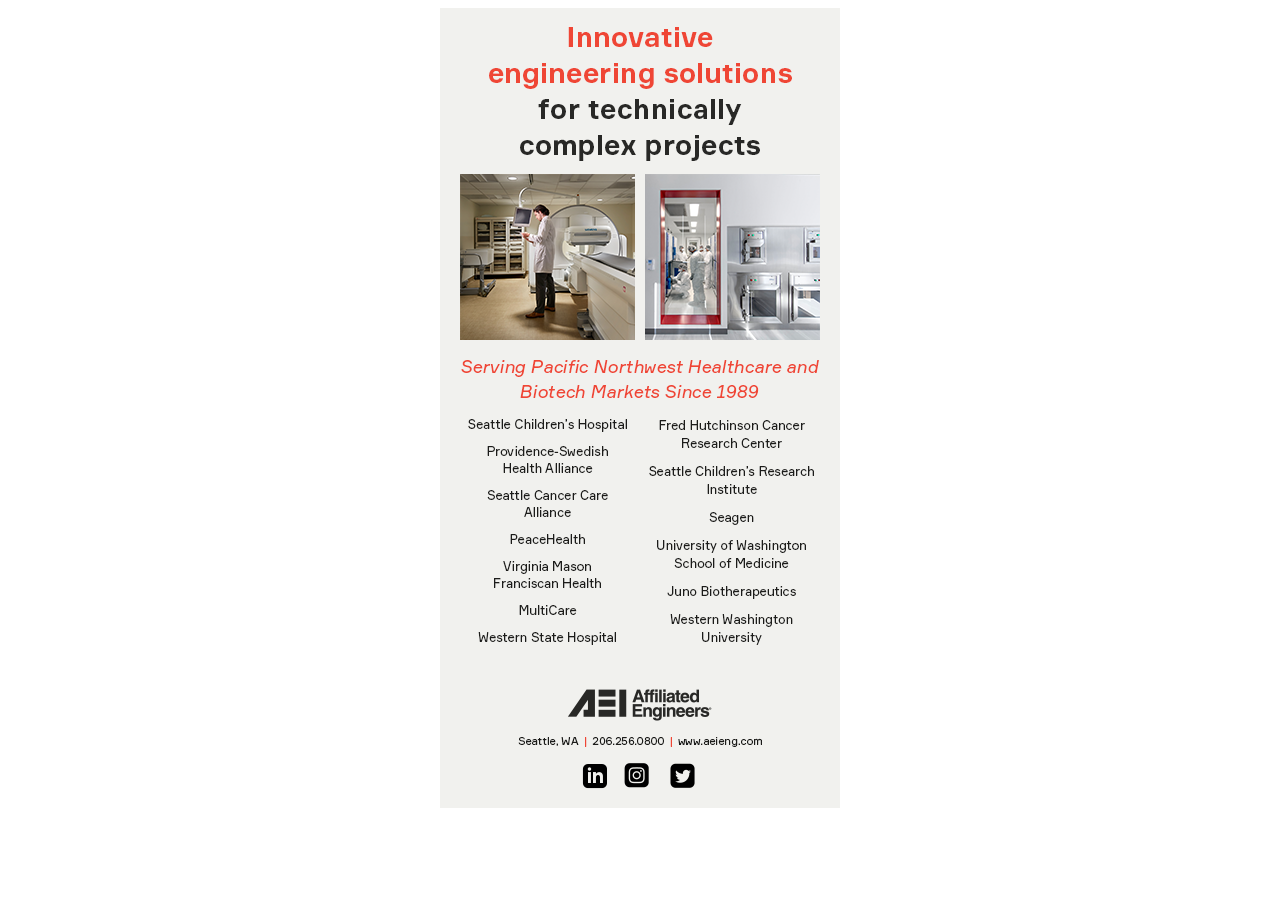
==== index.html @ 88c0b7b0 "rename html file to index.html" ====
<!doctype html>
<html lang="en">
<meta charset="utf-8">
<meta name="viewport" content="width=device-width, initial-scale=1">

<style>
.center-image {
  display: block;
  margin: auto;
  text-align: center;
}

</style>

<div class="center-image">
<img src="image\DJC-digital-ad-HC+Biotech-nearestNeighbor.png" width=400px; />
</div>
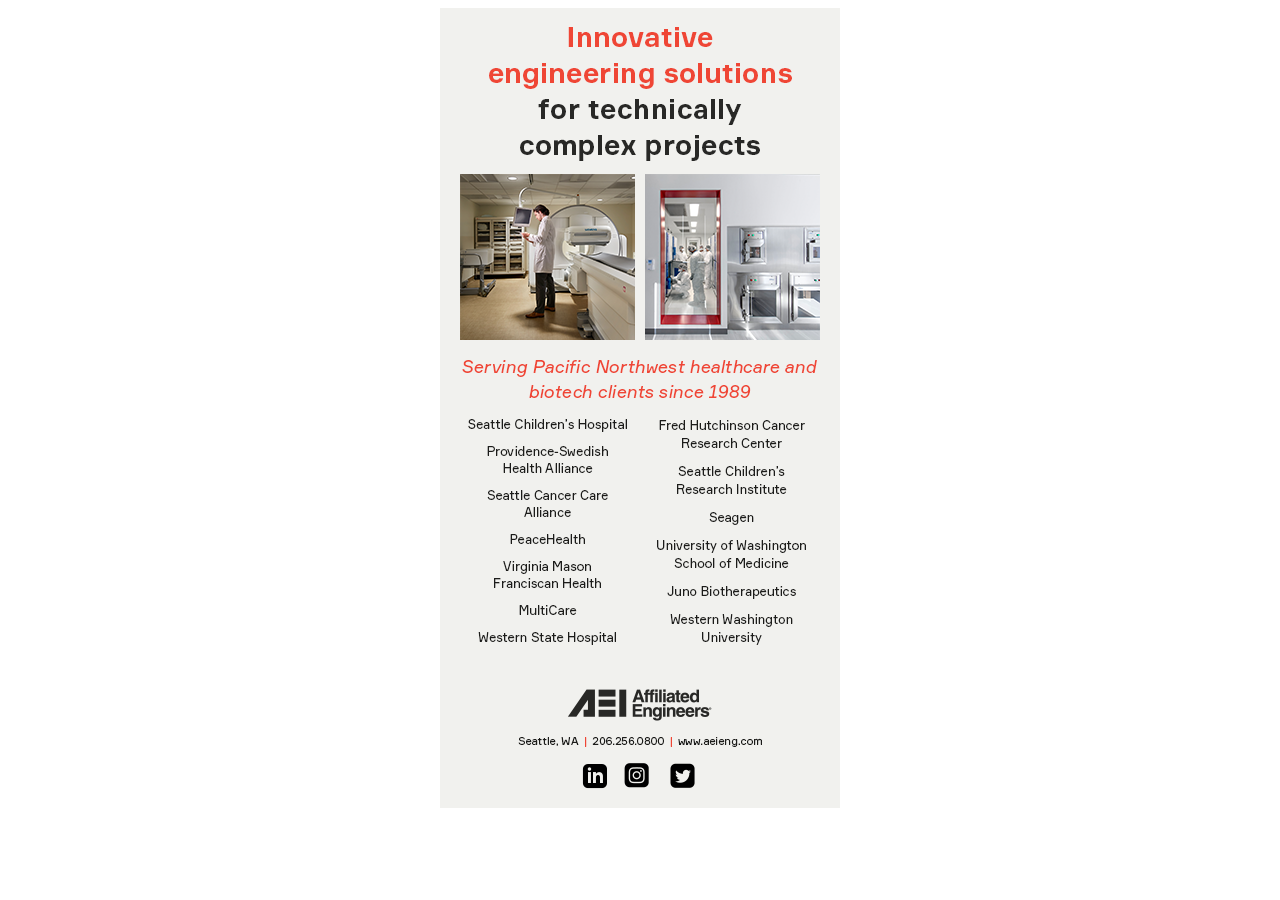
==== commit e44aaed7: "final image for submission and minor text edits" ====
--- a/index.html
+++ b/index.html
@@ -13,5 +13,5 @@
 </style>
 
 <div class="center-image">
-<img src="image\DJC-digital-ad-HC+Biotech-nearestNeighbor.png" width=400px; />
+<img src="image\AEI_April2022_tile.png" width=400px; />
 </div>
